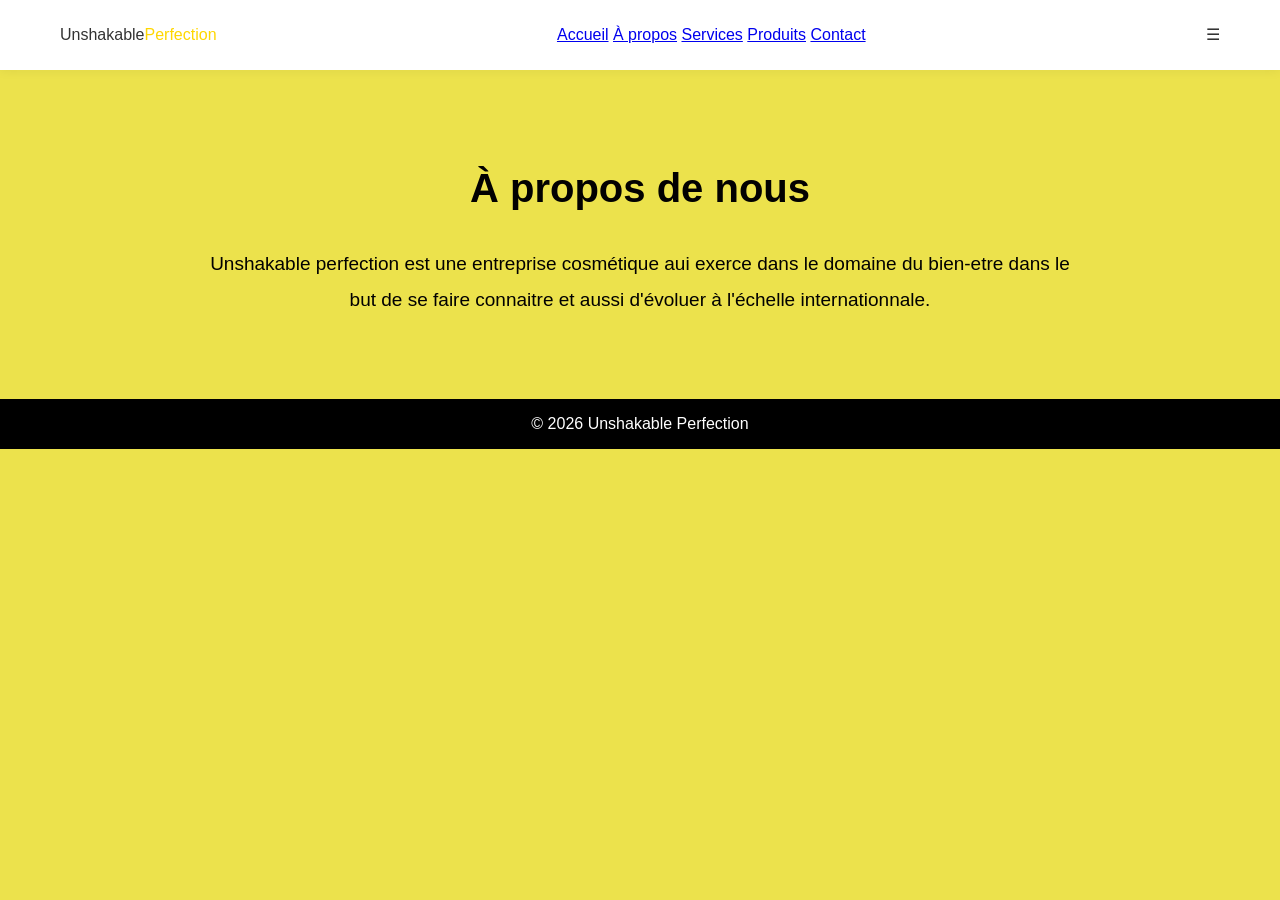
==== apropos.html @ 23cc8685 "Add files via upload" ====
<!DOCTYPE html>
<html lang="fr">

<head>
    <meta charset="UTF-8">
    <title>À propos</title>
    <link rel="stylesheet" href="A Propos.css">
</head>

<body>
    <header>
        <div class="logo">Unshakable<span>Perfection</span></div>
        <nav>
            <a href="index.html">Accueil</a>
            <a href="apropos.html">À propos</a>
            <a href="services.html">Services</a>
            <a href="Produits.html">Produits</a>
            <a href="contact.html">Contact</a>
        </nav>
         <div class="menu-btn" onclick="toggleMenu()">☰</div>
    </header>
    <section class="page">
        <h1>À propos de nous</h1>
        <p>Unshakable perfection est une entreprise cosmétique aui exerce dans le domaine du bien-etre dans le but de se faire connaitre et aussi d'évoluer à l'échelle internationnale.</p>
    </section>
    <footer>
        <p>© 2026 Unshakable Perfection</p>
    </footer>
</body>

</html>
---- A Propos.css ----
*{
    margin:0;
    padding:0;
    box-sizing: border-box;
}

body{
    font-family: Arial, Helvetica, sans-serif;
    background:#ece24c ;
    color: #333;
    line-height: 1.9;
}

header{
    display: flex;
    justify-content: space-between;
    align-items: center;
    padding: 20px 60px;
    background: white;
    box-shadow: 0 2px 10px rgba(0,0,0,0.05);
}

.logo span{
color:gold;
}


nav a:hover{
    color: #c89b3c;
}

.page{
    padding: 80px 20px;
    text-align: center;
    max-width: 900px;
    margin: auto;
}

.page h1{
    font-size: 40px;
    margin-bottom: 20px;
    color: #020101;
}

.page p{
    font-size: 19px;
    color: #020101;
}

footer {
    background: #000;
    color: #fff;
    text-align: center;
    padding: 10px;
}



 @media(max-width:768px){
    header{ 
        flex-direction: column;
        padding: 20px;
    }
    nav{
        margin-top: 10px;
    }
    nav a{
        margin: 10px;
        display: inline-block;
    }

    .page h1{
        font-size: 28px;
    }
    .page p{
        font-size: 17px;
    }
 }


 /*rendre adaptable à tout type d'écrans*/

/*images adaptablea*/
img{
    max-width: 100%;
    height: auto;
}

/*tablette*/
@media(max-width:900px){
    .hero{
        flex-direction: column;
        text-align: center;
        padding: 50px;
    }
    .login-box{
        margin-top: 20px;
    }
    .cards{
        grid-template-columns: 1fr 1fr;
    }
}

/*telephone*/
@media(max-width:600px){
header{
    flex-direction: column;
}
nav{
    display: flex;
    flex-direction: column;
    background: #000;
    position: absolute;
    top: 70px;
    right: 20px;
    padding: 20px;
}
.menu btn{
    display: block;
    font-size: 26px;
    cursor: pointer;
}
.hero h1{
    font-size: 28px;
}
.cards{
    grid-template-columns: 1fr;
}
.page{
    padding:20px;
}
}
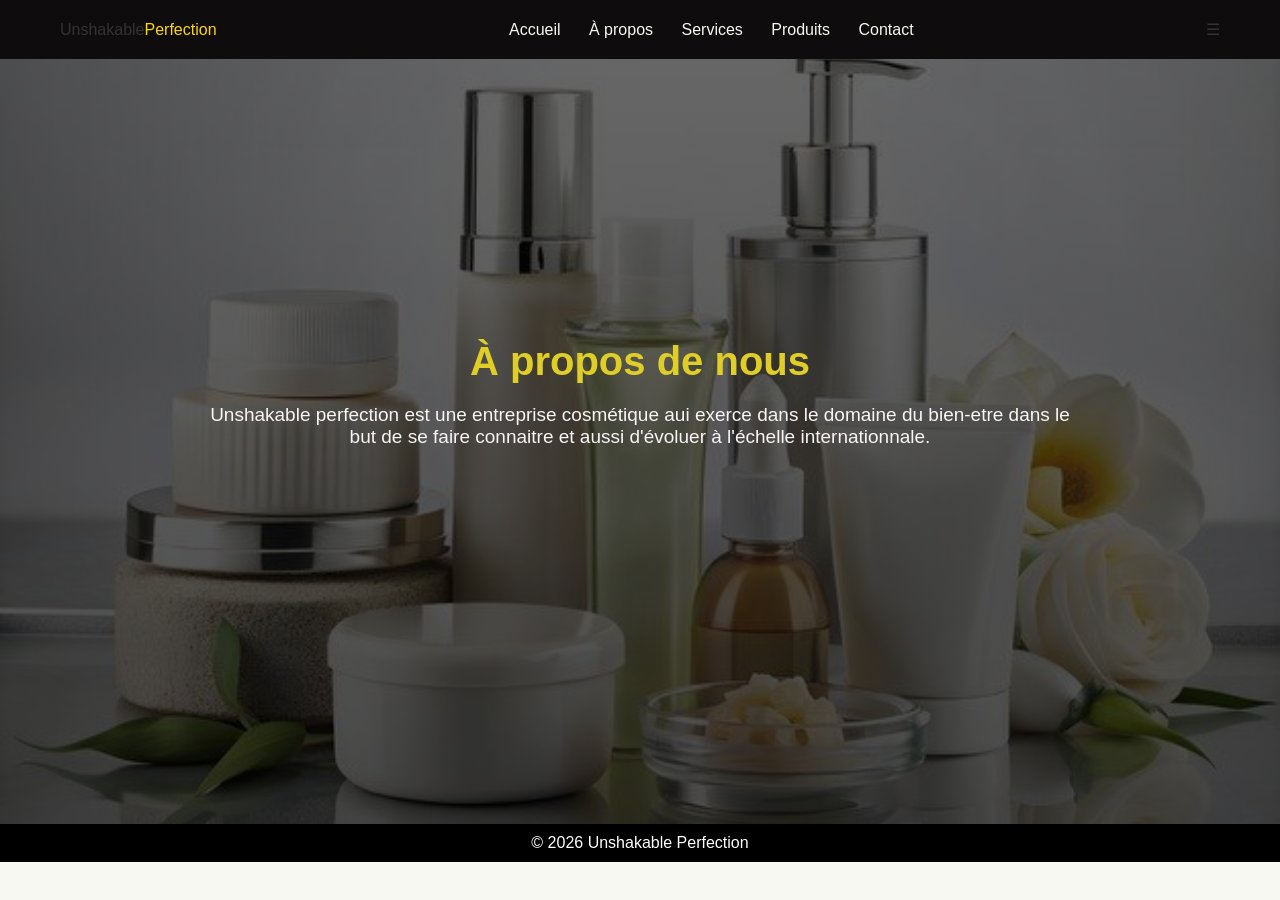
==== commit 185daa01: "Add files via upload" ====
--- a/apropos.html
+++ b/apropos.html
@@ -17,12 +17,15 @@
             <a href="Produits.html">Produits</a>
             <a href="contact.html">Contact</a>
         </nav>
-         <div class="menu-btn" onclick="toggleMenu()">☰</div>
+        <div class="menu-btn" onclick="toggleMenu()">☰</div>
     </header>
-    <section class="page">
-        <h1>À propos de nous</h1>
-        <p>Unshakable perfection est une entreprise cosmétique aui exerce dans le domaine du bien-etre dans le but de se faire connaitre et aussi d'évoluer à l'échelle internationnale.</p>
-    </section>
+    <div id="bg">
+        <section class="page">
+            <h1>À propos de nous</h1>
+            <p>Unshakable perfection est une entreprise cosmétique aui exerce dans le domaine du bien-etre dans le but
+                de se faire connaitre et aussi d'évoluer à l'échelle internationnale.</p>
+        </section>
+    </div>
     <footer>
         <p>© 2026 Unshakable Perfection</p>
     </footer>
--- a/A Propos.css
+++ b/A Propos.css
@@ -7,9 +7,26 @@
 
 body{
     font-family: Arial, Helvetica, sans-serif;
-    background:#ece24c ;
+    background:#f8f8f2 ;
     color: #333;
-    line-height: 1.9;
+  
+    min-height: 100vh;
+    flex-direction: column;
+    display: flex;
+}
+main{
+    flex: 1;
+}
+
+#bg {
+    height: 85vh;
+    background: linear-gradient(rgba(0, 0, 0, 0.6), rgba(0, 0, 0, 0.7)), url(produit.jpg);
+    background-size: cover;
+    background-position: center;
+    background-repeat: no-repeat;
+
+
+
 }
 
 header{
@@ -17,14 +34,20 @@
     justify-content: space-between;
     align-items: center;
     padding: 20px 60px;
-    background: white;
+    background: rgb(14, 12, 12);
     box-shadow: 0 2px 10px rgba(0,0,0,0.05);
+
 }
 
 .logo span{
 color:gold;
 }
 
+nav a{
+    color: #f8f8f2;
+    text-decoration: none;
+    margin: 12px;
+}
 
 nav a:hover{
     color: #c89b3c;
@@ -40,12 +63,14 @@
 .page h1{
     font-size: 40px;
     margin-bottom: 20px;
-    color: #020101;
+    color: #e0ce28;
+    text-align: center;
+    margin-top: 200px;
 }
 
 .page p{
     font-size: 19px;
-    color: #020101;
+    color: #faf4f4;
 }
 
 footer {
